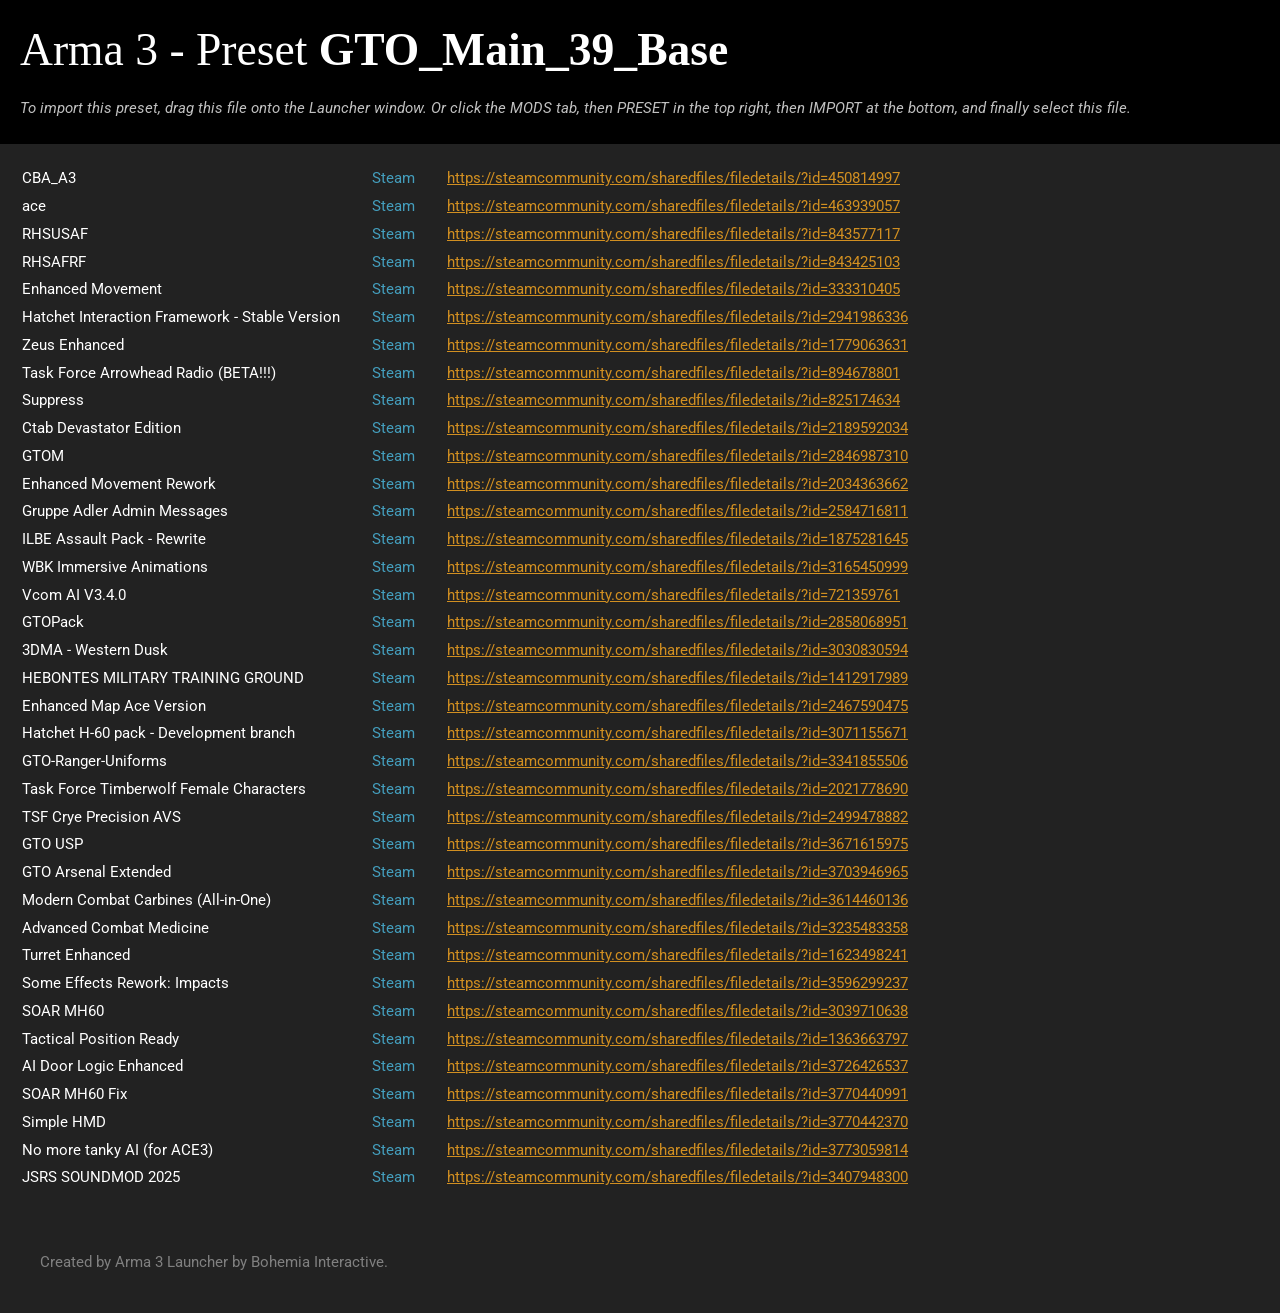
==== GTO_main_39_Base.html @ b8e2ce92 "new modpack" ====
﻿<?xml version="1.0" encoding="utf-8"?>
<html>
  <!--Created by Arma 3 Launcher: https://arma3.com-->
  <head>
    <meta name="arma:Type" content="preset" />
    <meta name="arma:PresetName" content="GTO_Main_39_Base" />
    <meta name="generator" content="Arma 3 Launcher - https://arma3.com" />
    <title>Arma 3</title>
    <link href="https://fonts.googleapis.com/css?family=Roboto" rel="stylesheet" type="text/css" />
    <style>
body {
	margin: 0;
	padding: 0;
	color: #fff;
	background: #000;	
}

body, th, td {
	font: 95%/1.3 Roboto, Segoe UI, Tahoma, Arial, Helvetica, sans-serif;
}

td {
    padding: 3px 30px 3px 0;
}

h1 {
    padding: 20px 20px 0 20px;
    color: white;
    font-weight: 200;
    font-family: segoe ui;
    font-size: 3em;
    margin: 0;
}

em {
    font-variant: italic;
    color:silver;
}

.before-list {
    padding: 5px 20px 10px 20px;
}

.mod-list {
    background: #222222;
    padding: 20px;
}

.dlc-list {
    background: #222222;
    padding: 20px;
}

.footer {
    padding: 20px;
    color:gray;
}

.whups {
    color:gray;
}

a {
    color: #D18F21;
    text-decoration: underline;
}

a:hover {
    color:#F1AF41;
    text-decoration: none;
}

.from-steam {
    color: #449EBD;
}
.from-local {
    color: gray;
}

</style>
  </head>
  <body>
    <h1>Arma 3  - Preset <strong>GTO_Main_39_Base</strong></h1>
    <p class="before-list">
      <em>To import this preset, drag this file onto the Launcher window. Or click the MODS tab, then PRESET in the top right, then IMPORT at the bottom, and finally select this file.</em>
    </p>
    <div class="mod-list">
      <table>
        <tr data-type="ModContainer">
          <td data-type="DisplayName">CBA_A3</td>
          <td>
            <span class="from-steam">Steam</span>
          </td>
          <td>
            <a href="https://steamcommunity.com/sharedfiles/filedetails/?id=450814997" data-type="Link">https://steamcommunity.com/sharedfiles/filedetails/?id=450814997</a>
          </td>
        </tr>
        <tr data-type="ModContainer">
          <td data-type="DisplayName">ace</td>
          <td>
            <span class="from-steam">Steam</span>
          </td>
          <td>
            <a href="https://steamcommunity.com/sharedfiles/filedetails/?id=463939057" data-type="Link">https://steamcommunity.com/sharedfiles/filedetails/?id=463939057</a>
          </td>
        </tr>
        <tr data-type="ModContainer">
          <td data-type="DisplayName">RHSUSAF</td>
          <td>
            <span class="from-steam">Steam</span>
          </td>
          <td>
            <a href="https://steamcommunity.com/sharedfiles/filedetails/?id=843577117" data-type="Link">https://steamcommunity.com/sharedfiles/filedetails/?id=843577117</a>
          </td>
        </tr>
        <tr data-type="ModContainer">
          <td data-type="DisplayName">RHSAFRF</td>
          <td>
            <span class="from-steam">Steam</span>
          </td>
          <td>
            <a href="https://steamcommunity.com/sharedfiles/filedetails/?id=843425103" data-type="Link">https://steamcommunity.com/sharedfiles/filedetails/?id=843425103</a>
          </td>
        </tr>
        <tr data-type="ModContainer">
          <td data-type="DisplayName">Enhanced Movement</td>
          <td>
            <span class="from-steam">Steam</span>
          </td>
          <td>
            <a href="https://steamcommunity.com/sharedfiles/filedetails/?id=333310405" data-type="Link">https://steamcommunity.com/sharedfiles/filedetails/?id=333310405</a>
          </td>
        </tr>
        <tr data-type="ModContainer">
          <td data-type="DisplayName">Hatchet Interaction Framework - Stable Version</td>
          <td>
            <span class="from-steam">Steam</span>
          </td>
          <td>
            <a href="https://steamcommunity.com/sharedfiles/filedetails/?id=2941986336" data-type="Link">https://steamcommunity.com/sharedfiles/filedetails/?id=2941986336</a>
          </td>
        </tr>
        <tr data-type="ModContainer">
          <td data-type="DisplayName">Zeus Enhanced</td>
          <td>
            <span class="from-steam">Steam</span>
          </td>
          <td>
            <a href="https://steamcommunity.com/sharedfiles/filedetails/?id=1779063631" data-type="Link">https://steamcommunity.com/sharedfiles/filedetails/?id=1779063631</a>
          </td>
        </tr>
        <tr data-type="ModContainer">
          <td data-type="DisplayName">Task Force Arrowhead Radio (BETA!!!)</td>
          <td>
            <span class="from-steam">Steam</span>
          </td>
          <td>
            <a href="https://steamcommunity.com/sharedfiles/filedetails/?id=894678801" data-type="Link">https://steamcommunity.com/sharedfiles/filedetails/?id=894678801</a>
          </td>
        </tr>
        <tr data-type="ModContainer">
          <td data-type="DisplayName">Suppress</td>
          <td>
            <span class="from-steam">Steam</span>
          </td>
          <td>
            <a href="https://steamcommunity.com/sharedfiles/filedetails/?id=825174634" data-type="Link">https://steamcommunity.com/sharedfiles/filedetails/?id=825174634</a>
          </td>
        </tr>
        <tr data-type="ModContainer">
          <td data-type="DisplayName">Ctab Devastator Edition</td>
          <td>
            <span class="from-steam">Steam</span>
          </td>
          <td>
            <a href="https://steamcommunity.com/sharedfiles/filedetails/?id=2189592034" data-type="Link">https://steamcommunity.com/sharedfiles/filedetails/?id=2189592034</a>
          </td>
        </tr>
        <tr data-type="ModContainer">
          <td data-type="DisplayName">GTOM</td>
          <td>
            <span class="from-steam">Steam</span>
          </td>
          <td>
            <a href="https://steamcommunity.com/sharedfiles/filedetails/?id=2846987310" data-type="Link">https://steamcommunity.com/sharedfiles/filedetails/?id=2846987310</a>
          </td>
        </tr>
        <tr data-type="ModContainer">
          <td data-type="DisplayName">Enhanced Movement Rework</td>
          <td>
            <span class="from-steam">Steam</span>
          </td>
          <td>
            <a href="https://steamcommunity.com/sharedfiles/filedetails/?id=2034363662" data-type="Link">https://steamcommunity.com/sharedfiles/filedetails/?id=2034363662</a>
          </td>
        </tr>
        <tr data-type="ModContainer">
          <td data-type="DisplayName">Gruppe Adler Admin Messages</td>
          <td>
            <span class="from-steam">Steam</span>
          </td>
          <td>
            <a href="https://steamcommunity.com/sharedfiles/filedetails/?id=2584716811" data-type="Link">https://steamcommunity.com/sharedfiles/filedetails/?id=2584716811</a>
          </td>
        </tr>
        <tr data-type="ModContainer">
          <td data-type="DisplayName">ILBE Assault Pack - Rewrite</td>
          <td>
            <span class="from-steam">Steam</span>
          </td>
          <td>
            <a href="https://steamcommunity.com/sharedfiles/filedetails/?id=1875281645" data-type="Link">https://steamcommunity.com/sharedfiles/filedetails/?id=1875281645</a>
          </td>
        </tr>
        <tr data-type="ModContainer">
          <td data-type="DisplayName">WBK Immersive Animations</td>
          <td>
            <span class="from-steam">Steam</span>
          </td>
          <td>
            <a href="https://steamcommunity.com/sharedfiles/filedetails/?id=3165450999" data-type="Link">https://steamcommunity.com/sharedfiles/filedetails/?id=3165450999</a>
          </td>
        </tr>
        <tr data-type="ModContainer">
          <td data-type="DisplayName">Vcom AI V3.4.0</td>
          <td>
            <span class="from-steam">Steam</span>
          </td>
          <td>
            <a href="https://steamcommunity.com/sharedfiles/filedetails/?id=721359761" data-type="Link">https://steamcommunity.com/sharedfiles/filedetails/?id=721359761</a>
          </td>
        </tr>
        <tr data-type="ModContainer">
          <td data-type="DisplayName">GTOPack</td>
          <td>
            <span class="from-steam">Steam</span>
          </td>
          <td>
            <a href="https://steamcommunity.com/sharedfiles/filedetails/?id=2858068951" data-type="Link">https://steamcommunity.com/sharedfiles/filedetails/?id=2858068951</a>
          </td>
        </tr>
        <tr data-type="ModContainer">
          <td data-type="DisplayName">3DMA - Western Dusk</td>
          <td>
            <span class="from-steam">Steam</span>
          </td>
          <td>
            <a href="https://steamcommunity.com/sharedfiles/filedetails/?id=3030830594" data-type="Link">https://steamcommunity.com/sharedfiles/filedetails/?id=3030830594</a>
          </td>
        </tr>
        <tr data-type="ModContainer">
          <td data-type="DisplayName">HEBONTES MILITARY TRAINING GROUND</td>
          <td>
            <span class="from-steam">Steam</span>
          </td>
          <td>
            <a href="https://steamcommunity.com/sharedfiles/filedetails/?id=1412917989" data-type="Link">https://steamcommunity.com/sharedfiles/filedetails/?id=1412917989</a>
          </td>
        </tr>
        <tr data-type="ModContainer">
          <td data-type="DisplayName">Enhanced Map Ace Version</td>
          <td>
            <span class="from-steam">Steam</span>
          </td>
          <td>
            <a href="https://steamcommunity.com/sharedfiles/filedetails/?id=2467590475" data-type="Link">https://steamcommunity.com/sharedfiles/filedetails/?id=2467590475</a>
          </td>
        </tr>
        <tr data-type="ModContainer">
          <td data-type="DisplayName">Hatchet H-60 pack - Development branch</td>
          <td>
            <span class="from-steam">Steam</span>
          </td>
          <td>
            <a href="https://steamcommunity.com/sharedfiles/filedetails/?id=3071155671" data-type="Link">https://steamcommunity.com/sharedfiles/filedetails/?id=3071155671</a>
          </td>
        </tr>
        <tr data-type="ModContainer">
          <td data-type="DisplayName">GTO-Ranger-Uniforms</td>
          <td>
            <span class="from-steam">Steam</span>
          </td>
          <td>
            <a href="https://steamcommunity.com/sharedfiles/filedetails/?id=3341855506" data-type="Link">https://steamcommunity.com/sharedfiles/filedetails/?id=3341855506</a>
          </td>
        </tr>
        <tr data-type="ModContainer">
          <td data-type="DisplayName">Task Force Timberwolf Female Characters</td>
          <td>
            <span class="from-steam">Steam</span>
          </td>
          <td>
            <a href="https://steamcommunity.com/sharedfiles/filedetails/?id=2021778690" data-type="Link">https://steamcommunity.com/sharedfiles/filedetails/?id=2021778690</a>
          </td>
        </tr>
        <tr data-type="ModContainer">
          <td data-type="DisplayName">TSF Crye Precision AVS</td>
          <td>
            <span class="from-steam">Steam</span>
          </td>
          <td>
            <a href="https://steamcommunity.com/sharedfiles/filedetails/?id=2499478882" data-type="Link">https://steamcommunity.com/sharedfiles/filedetails/?id=2499478882</a>
          </td>
        </tr>
        <tr data-type="ModContainer">
          <td data-type="DisplayName">GTO USP</td>
          <td>
            <span class="from-steam">Steam</span>
          </td>
          <td>
            <a href="https://steamcommunity.com/sharedfiles/filedetails/?id=3671615975" data-type="Link">https://steamcommunity.com/sharedfiles/filedetails/?id=3671615975</a>
          </td>
        </tr>
        <tr data-type="ModContainer">
          <td data-type="DisplayName">GTO Arsenal Extended</td>
          <td>
            <span class="from-steam">Steam</span>
          </td>
          <td>
            <a href="https://steamcommunity.com/sharedfiles/filedetails/?id=3703946965" data-type="Link">https://steamcommunity.com/sharedfiles/filedetails/?id=3703946965</a>
          </td>
        </tr>
        <tr data-type="ModContainer">
          <td data-type="DisplayName">Modern Combat Carbines (All-in-One)</td>
          <td>
            <span class="from-steam">Steam</span>
          </td>
          <td>
            <a href="https://steamcommunity.com/sharedfiles/filedetails/?id=3614460136" data-type="Link">https://steamcommunity.com/sharedfiles/filedetails/?id=3614460136</a>
          </td>
        </tr>
        <tr data-type="ModContainer">
          <td data-type="DisplayName">Advanced Combat Medicine</td>
          <td>
            <span class="from-steam">Steam</span>
          </td>
          <td>
            <a href="https://steamcommunity.com/sharedfiles/filedetails/?id=3235483358" data-type="Link">https://steamcommunity.com/sharedfiles/filedetails/?id=3235483358</a>
          </td>
        </tr>
        <tr data-type="ModContainer">
          <td data-type="DisplayName">Turret Enhanced</td>
          <td>
            <span class="from-steam">Steam</span>
          </td>
          <td>
            <a href="https://steamcommunity.com/sharedfiles/filedetails/?id=1623498241" data-type="Link">https://steamcommunity.com/sharedfiles/filedetails/?id=1623498241</a>
          </td>
        </tr>
        <tr data-type="ModContainer">
          <td data-type="DisplayName">Some Effects Rework: Impacts</td>
          <td>
            <span class="from-steam">Steam</span>
          </td>
          <td>
            <a href="https://steamcommunity.com/sharedfiles/filedetails/?id=3596299237" data-type="Link">https://steamcommunity.com/sharedfiles/filedetails/?id=3596299237</a>
          </td>
        </tr>
        <tr data-type="ModContainer">
          <td data-type="DisplayName">SOAR MH60</td>
          <td>
            <span class="from-steam">Steam</span>
          </td>
          <td>
            <a href="https://steamcommunity.com/sharedfiles/filedetails/?id=3039710638" data-type="Link">https://steamcommunity.com/sharedfiles/filedetails/?id=3039710638</a>
          </td>
        </tr>
        <tr data-type="ModContainer">
          <td data-type="DisplayName">Tactical Position Ready</td>
          <td>
            <span class="from-steam">Steam</span>
          </td>
          <td>
            <a href="https://steamcommunity.com/sharedfiles/filedetails/?id=1363663797" data-type="Link">https://steamcommunity.com/sharedfiles/filedetails/?id=1363663797</a>
          </td>
        </tr>
        <tr data-type="ModContainer">
          <td data-type="DisplayName">AI Door Logic Enhanced</td>
          <td>
            <span class="from-steam">Steam</span>
          </td>
          <td>
            <a href="https://steamcommunity.com/sharedfiles/filedetails/?id=3726426537" data-type="Link">https://steamcommunity.com/sharedfiles/filedetails/?id=3726426537</a>
          </td>
        </tr>
        <tr data-type="ModContainer">
          <td data-type="DisplayName">SOAR MH60 Fix</td>
          <td>
            <span class="from-steam">Steam</span>
          </td>
          <td>
            <a href="https://steamcommunity.com/sharedfiles/filedetails/?id=3770440991" data-type="Link">https://steamcommunity.com/sharedfiles/filedetails/?id=3770440991</a>
          </td>
        </tr>
        <tr data-type="ModContainer">
          <td data-type="DisplayName">Simple HMD</td>
          <td>
            <span class="from-steam">Steam</span>
          </td>
          <td>
            <a href="https://steamcommunity.com/sharedfiles/filedetails/?id=3770442370" data-type="Link">https://steamcommunity.com/sharedfiles/filedetails/?id=3770442370</a>
          </td>
        </tr>
        <tr data-type="ModContainer">
          <td data-type="DisplayName">No more tanky AI (for ACE3)</td>
          <td>
            <span class="from-steam">Steam</span>
          </td>
          <td>
            <a href="https://steamcommunity.com/sharedfiles/filedetails/?id=3773059814" data-type="Link">https://steamcommunity.com/sharedfiles/filedetails/?id=3773059814</a>
          </td>
        </tr>
        <tr data-type="ModContainer">
          <td data-type="DisplayName">JSRS SOUNDMOD 2025</td>
          <td>
            <span class="from-steam">Steam</span>
          </td>
          <td>
            <a href="https://steamcommunity.com/sharedfiles/filedetails/?id=3407948300" data-type="Link">https://steamcommunity.com/sharedfiles/filedetails/?id=3407948300</a>
          </td>
        </tr>
      </table>
    </div>
    <div class="dlc-list">
      <table />
    </div>
    <div class="footer">
      <span>Created by Arma 3 Launcher by Bohemia Interactive.</span>
    </div>
  </body>
</html>
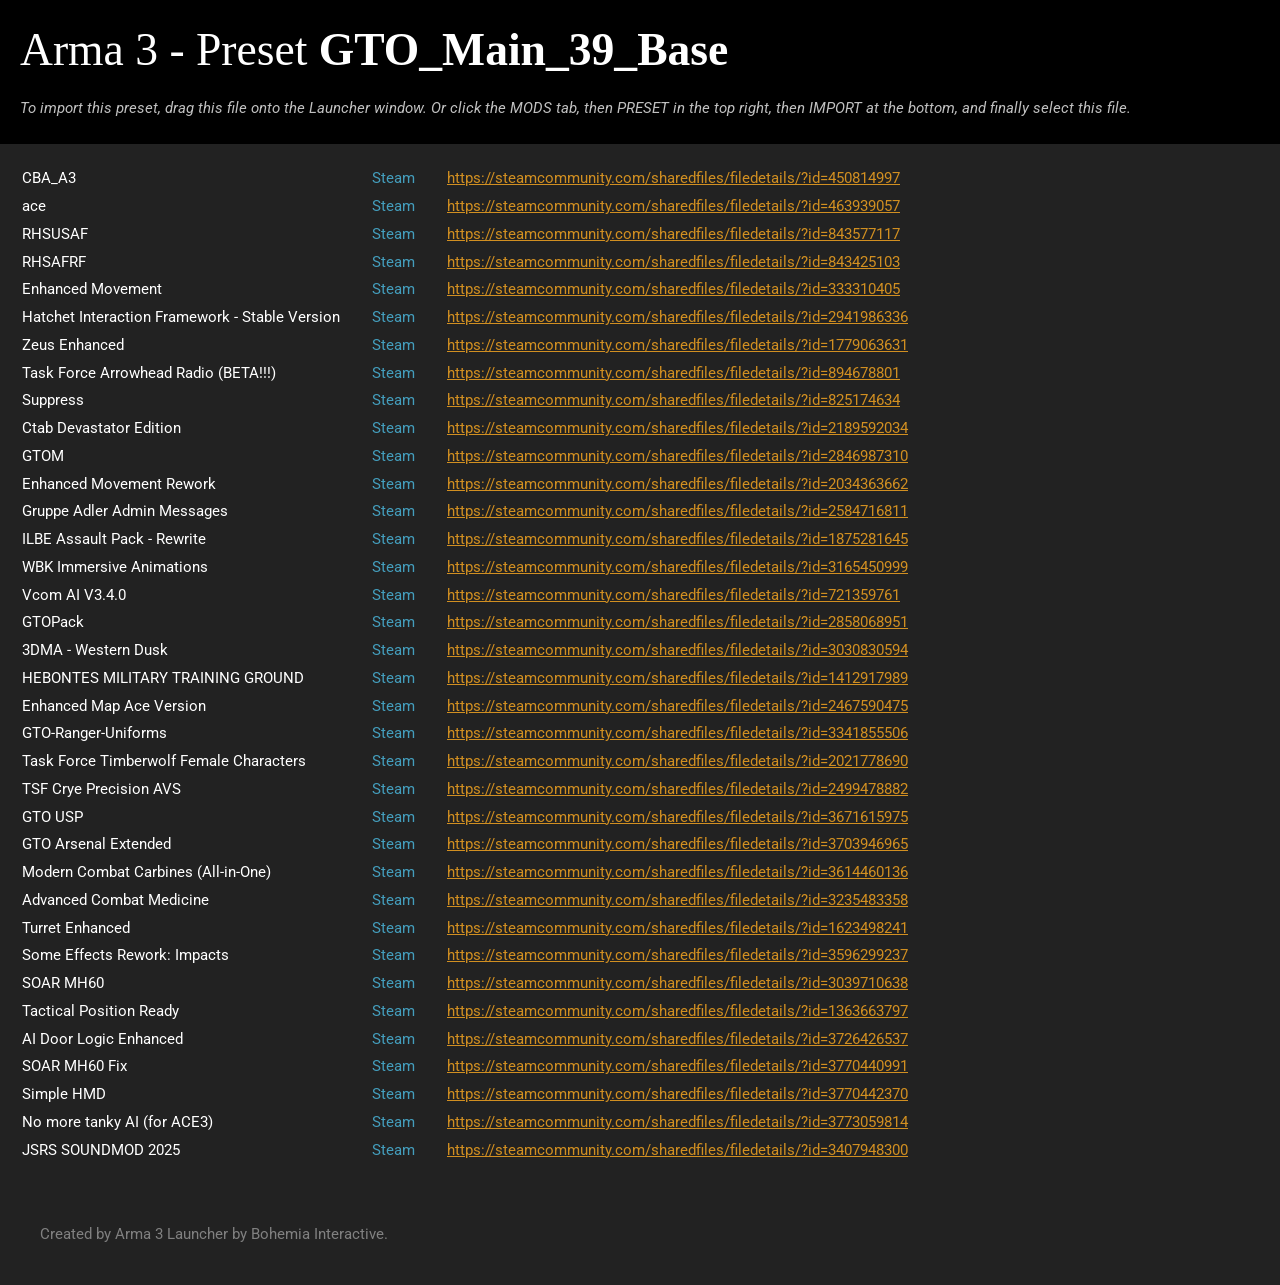
==== commit 837f39ba: "Update GTO_main_39_Base.html" ====
--- a/GTO_main_39_Base.html
+++ b/GTO_main_39_Base.html
@@ -267,15 +267,6 @@
           </td>
         </tr>
         <tr data-type="ModContainer">
-          <td data-type="DisplayName">Hatchet H-60 pack - Development branch</td>
-          <td>
-            <span class="from-steam">Steam</span>
-          </td>
-          <td>
-            <a href="https://steamcommunity.com/sharedfiles/filedetails/?id=3071155671" data-type="Link">https://steamcommunity.com/sharedfiles/filedetails/?id=3071155671</a>
-          </td>
-        </tr>
-        <tr data-type="ModContainer">
           <td data-type="DisplayName">GTO-Ranger-Uniforms</td>
           <td>
             <span class="from-steam">Steam</span>
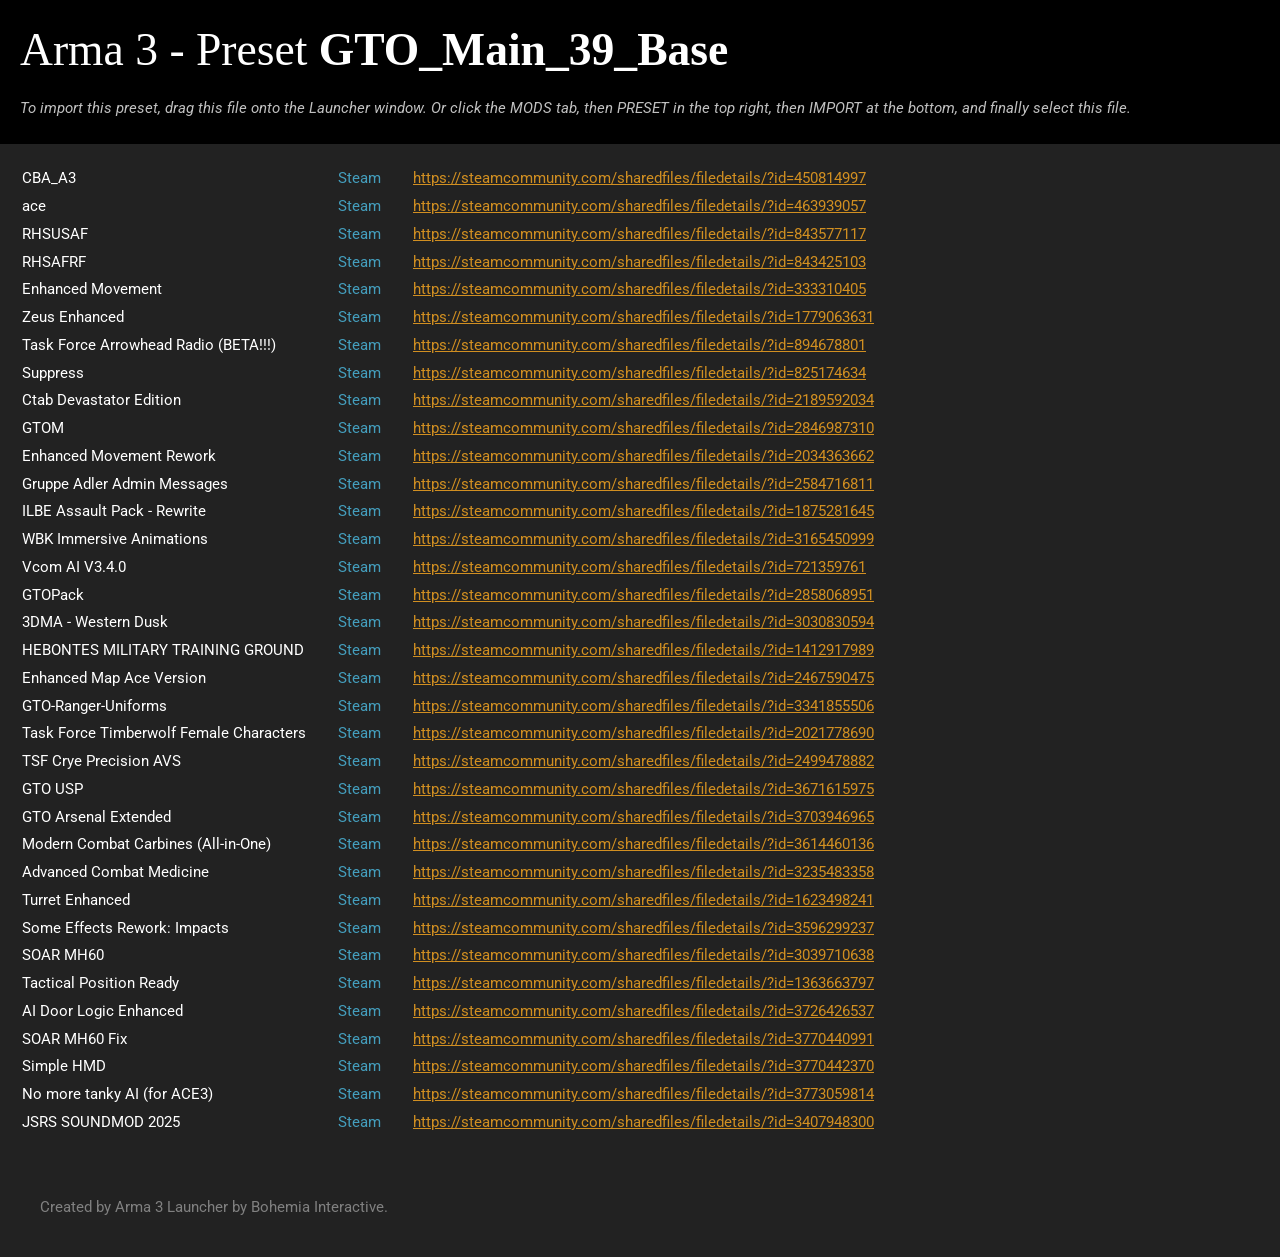
==== commit c630a4f6: "Update GTO_main_39_Base.html" ====
--- a/GTO_main_39_Base.html
+++ b/GTO_main_39_Base.html
@@ -132,15 +132,6 @@
           </td>
         </tr>
         <tr data-type="ModContainer">
-          <td data-type="DisplayName">Hatchet Interaction Framework - Stable Version</td>
-          <td>
-            <span class="from-steam">Steam</span>
-          </td>
-          <td>
-            <a href="https://steamcommunity.com/sharedfiles/filedetails/?id=2941986336" data-type="Link">https://steamcommunity.com/sharedfiles/filedetails/?id=2941986336</a>
-          </td>
-        </tr>
-        <tr data-type="ModContainer">
           <td data-type="DisplayName">Zeus Enhanced</td>
           <td>
             <span class="from-steam">Steam</span>
